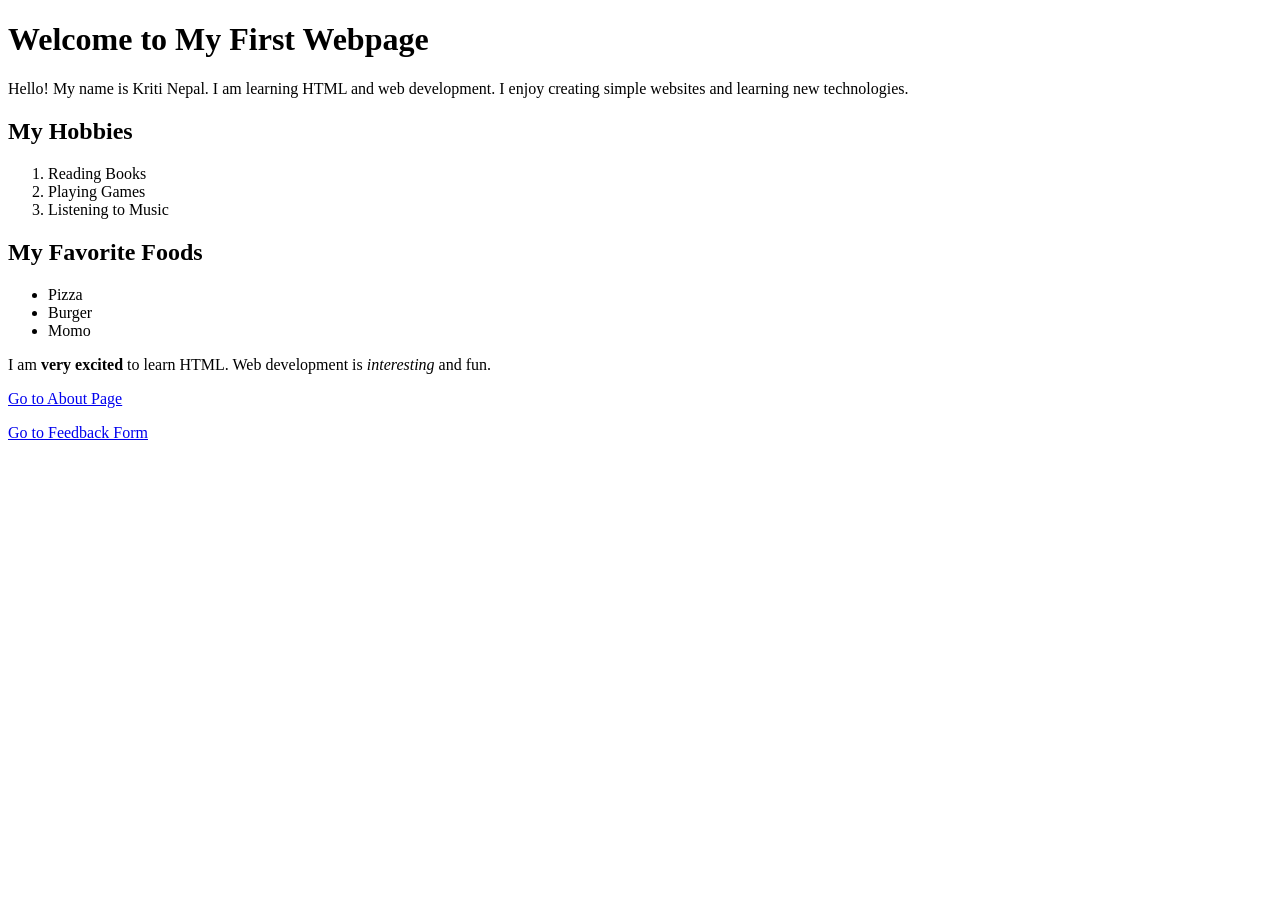
==== index.html @ 5294bc8e "Add files via upload" ====
<!DOCTYPE html>
<html>
<head>
    <title>Home Page</title>
</head>

<body>

    <h1>Welcome to My First Webpage</h1>

    <p>
        Hello! My name is Kriti Nepal. I am learning HTML and web development.
        I enjoy creating simple websites and learning new technologies.
    </p>

    <h2>My Hobbies</h2>

    <ol>
        <li>Reading Books</li>
        <li>Playing Games</li>
        <li>Listening to Music</li>
    </ol>

    <h2>My Favorite Foods</h2>

    <ul>
        <li>Pizza</li>
        <li>Burger</li>
        <li>Momo</li>
    </ul>

    <p>
        I am <strong>very excited</strong> to learn HTML.
        Web development is <em>interesting</em> and fun.
    </p>

    <p>
        <a href="about.html">Go to About Page</a>
    </p>

    <p>
        <a href="feedback.html">Go to Feedback Form</a>
    </p>

</body>
</html>
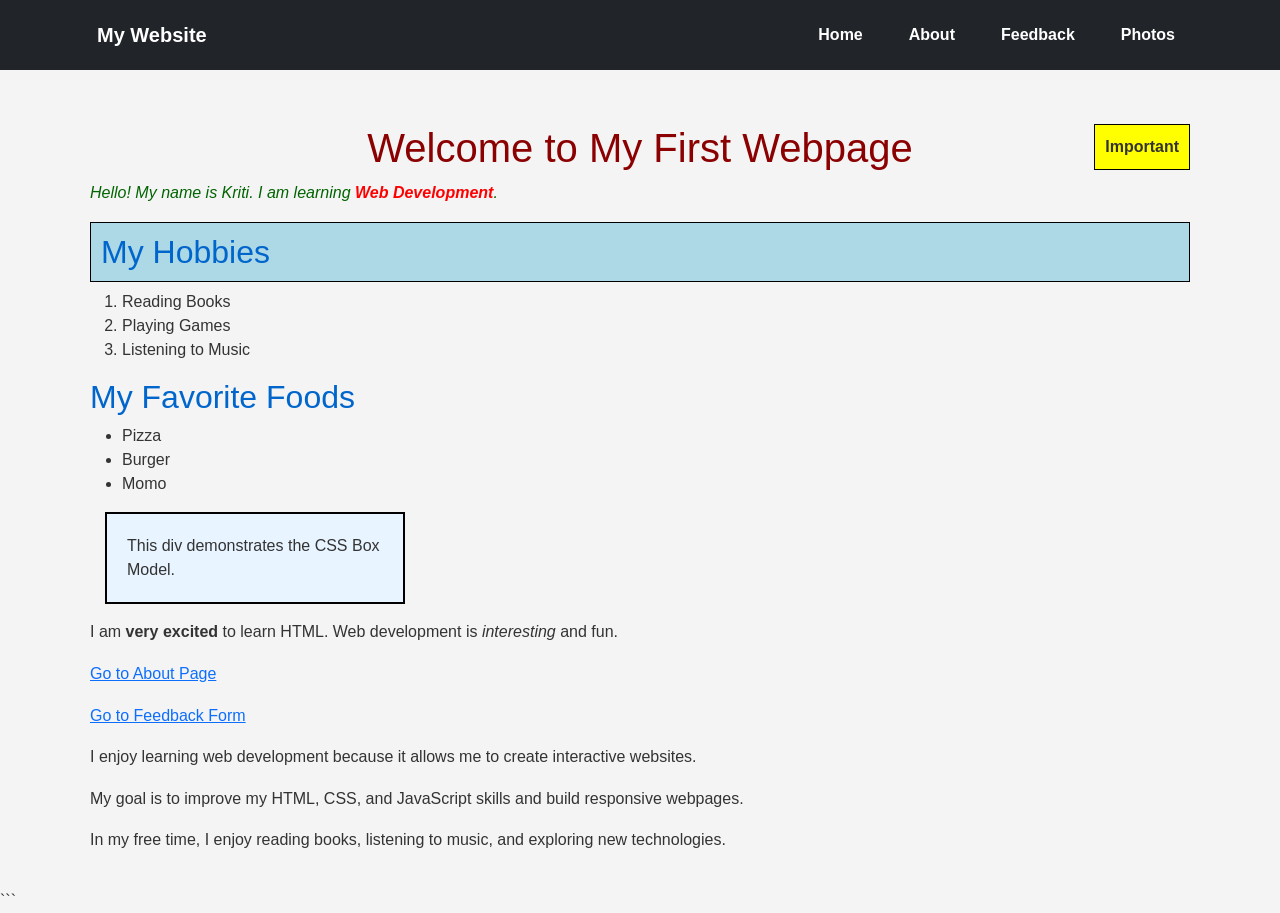
==== commit 1155ff15: "Add files via upload" ====
--- a/index.html
+++ b/index.html
@@ -1,46 +1,96 @@
+```html
 <!DOCTYPE html>
-<html>
+<html lang="en">
 <head>
-    <title>Home Page</title>
+<meta charset="UTF-8">
+<meta name="viewport" content="width=device-width, initial-scale=1.0">
+<title>Home Page</title>
+
+<link href="https://cdn.jsdelivr.net/npm/bootstrap@5.3.3/dist/css/bootstrap.min.css" rel="stylesheet">
+<link rel="stylesheet" href="style.css">
+
+<style>
+.special-text{
+    color:purple;
+}
+</style>
+
 </head>
 
 <body>
 
-    <h1>Welcome to My First Webpage</h1>
+<nav class="navbar navbar-expand-lg navbar-dark bg-dark fixed-top">
+<div class="container">
+<a class="navbar-brand" href="index.html">My Website</a>
 
-    <p>
-        Hello! My name is Kriti Nepal. I am learning HTML and web development.
-        I enjoy creating simple websites and learning new technologies.
-    </p>
+<button class="navbar-toggler" type="button" data-bs-toggle="collapse" data-bs-target="#navbarNav">
+<span class="navbar-toggler-icon"></span>
+</button>
 
-    <h2>My Hobbies</h2>
+<div class="collapse navbar-collapse" id="navbarNav">
+<ul class="navbar-nav ms-auto">
+<li class="nav-item"><a class="nav-link" href="index.html">Home</a></li>
+<li class="nav-item"><a class="nav-link" href="about.html">About</a></li>
+<li class="nav-item"><a class="nav-link" href="feedback.html">Feedback</a></li>
+<li class="nav-item"><a class="nav-link" href="photos.html">Photos</a></li>
+</ul>
+</div>
+</div>
+</nav>
 
-    <ol>
-        <li>Reading Books</li>
-        <li>Playing Games</li>
-        <li>Listening to Music</li>
-    </ol>
+<div class="content container">
 
-    <h2>My Favorite Foods</h2>
+<h1 id="main-heading">Welcome to My First Webpage</h1>
 
-    <ul>
-        <li>Pizza</li>
-        <li>Burger</li>
-        <li>Momo</li>
-    </ul>
+<div class="important-box">
+Important
+</div>
 
-    <p>
-        I am <strong>very excited</strong> to learn HTML.
-        Web development is <em>interesting</em> and fun.
-    </p>
+<p class="intro">
+Hello! My name is Kriti. I am learning
+<span class="highlight">Web Development</span>.
+</p>
 
-    <p>
-        <a href="about.html">Go to About Page</a>
-    </p>
+<h2 class="sticky-heading">My Hobbies</h2>
 
-    <p>
-        <a href="feedback.html">Go to Feedback Form</a>
-    </p>
+<ol>
+<li>Reading Books</li>
+<li>Playing Games</li>
+<li>Listening to Music</li>
+</ol>
+
+<h2>My Favorite Foods</h2>
+
+<ul>
+<li>Pizza</li>
+<li>Burger</li>
+<li>Momo</li>
+</ul>
+
+<div class="info-box">
+This div demonstrates the CSS Box Model.
+</div>
+
+<p>
+I am <strong>very excited</strong> to learn HTML.
+Web development is <em>interesting</em> and fun.
+</p>
+
+<p><a href="about.html">Go to About Page</a></p>
+
+<p><a href="feedback.html">Go to Feedback Form</a></p>
+
+<p>I enjoy learning web development because it allows me to create interactive websites.</p>
+
+<p>My goal is to improve my HTML, CSS, and JavaScript skills and build responsive webpages.</p>
+
+<p>In my free time, I enjoy reading books, listening to music, and exploring new technologies.</p>
+</div>
+
+</div>
+
+<script src="https://cdn.jsdelivr.net/npm/bootstrap@5.3.3/dist/js/bootstrap.bundle.min.js"></script>
 
 </body>
-</html>+</html>
+```
--- a/style.css
+++ b/style.css
@@ -0,0 +1,213 @@
+/* General Website Styling */
+body {
+    background-color: #f4f4f4;
+    font-family: Arial, sans-serif;
+    margin: 0;
+    padding: 0;
+    color: #333;
+}
+
+/* Fixed Navbar */
+.navbar {
+    position: fixed;
+    top: 0;
+    width: 100%;
+    background-color: #2c3e50;
+    padding: 15px;
+    text-align: center;
+    z-index: 1000;
+}
+
+.navbar a {
+    color: white;
+    text-decoration: none;
+    margin: 0 15px;
+    font-weight: bold;
+}
+
+/* Heading Styles */
+h1, h2 {
+    color: #0066cc;
+}
+
+/* ID Selector */
+#main-heading {
+    color: darkred;
+    text-align: center;
+}
+
+/* Element Selector */
+p {
+    font-size: 16px;
+    line-height: 1.6;
+}
+
+/* Class Selector */
+.intro {
+    color: darkgreen;
+    font-style: italic;
+}
+
+/* Main Content Section */
+.content {
+    position: relative;
+    margin-top: 80px;
+    padding: 20px;
+}
+
+/* Absolute Positioned Box */
+.important-box {
+    position: absolute;
+    top: 20px;
+    right: 20px;
+    background-color: yellow;
+    border: 1px solid black;
+    padding: 10px;
+    font-weight: bold;
+}
+
+/* Sticky Heading */
+.sticky-heading {
+    position: sticky;
+    top: 80px;
+    background-color: lightblue;
+    padding: 10px;
+    border: 1px solid #000;
+}
+
+/* Div Styling (Box Model) */
+.info-box {
+    width: 300px;
+    padding: 20px;
+    border: 2px solid black;
+    margin: 15px;
+    box-sizing: border-box;
+    background-color: #e8f4ff;
+}
+
+/* Span Styling */
+.highlight {
+    color: red;
+    font-weight: bold;
+}
+
+/* Text Alignment */
+.center-text {
+    text-align: center;
+}
+
+/* Form Styling */
+form {
+    width: 60%;
+    margin: 100px auto;
+    padding: 20px;
+    background-color: white;
+    border: 1px solid #ccc;
+}
+
+input,
+select,
+textarea {
+    width: 100%;
+    padding: 8px;
+    margin-top: 5px;
+    margin-bottom: 15px;
+    box-sizing: border-box;
+}
+
+input[type="radio"],
+input[type="checkbox"] {
+    width: auto;
+}
+
+button,
+input[type="submit"] {
+    background-color: #0066cc;
+    color: white;
+    border: none;
+    padding: 10px 15px;
+    cursor: pointer;
+}
+
+button:hover,
+input[type="submit"]:hover {
+    background-color: #004d99;
+}
+
+/* Section Background */
+.section-bg {
+    background-color: #dff0d8;
+    padding: 15px;
+}
+
+/* Additional content for scrolling */
+.long-content {
+    margin-top: 20px;
+}
+
+/* Photos Page */
+
+.photos-flex {
+    display: flex;
+    flex-wrap: wrap;
+    gap: 10px;
+    justify-content: center;
+}
+
+.photos-flex img {
+    width: 100%;
+    height: auto;
+    border-radius: 8px;
+}
+
+.photos-grid {
+    display: grid;
+    gap: 10px;
+}
+
+.photos-grid img {
+    width: 100%;
+    height: auto;
+    border-radius: 8px;
+}
+
+/* Mobile */
+@media (max-width: 768px) {
+
+    .photos-flex img {
+        flex: 0 0 100%;
+    }
+
+    .photos-grid {
+        grid-template-columns: 1fr;
+    }
+}
+
+/* Tablet */
+@media (min-width: 769px) and (max-width: 1024px) {
+
+    .photos-flex img {
+        flex: 0 0 calc(50% - 10px);
+    }
+
+    .photos-grid {
+        grid-template-columns: repeat(2, 1fr);
+    }
+}
+
+/* Desktop */
+@media (min-width: 1025px) {
+
+    .photos-flex img {
+        flex: 0 0 calc(25% - 10px);
+    }
+
+    .photos-grid {
+        grid-template-columns: repeat(4, 1fr);
+    }
+}
+
+/* Prevent Horizontal Scroll */
+body {
+    overflow-x: hidden;
+}
